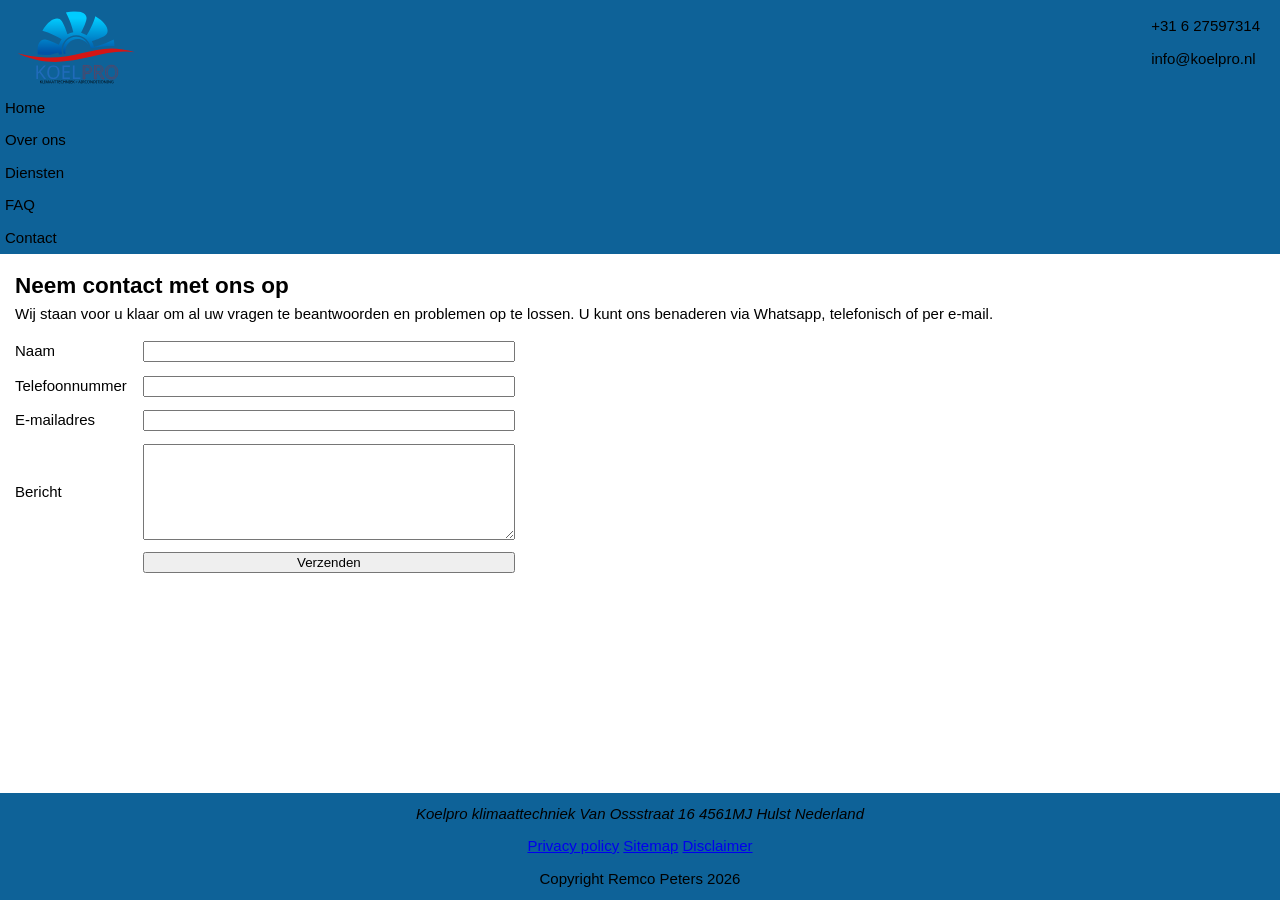
==== contact.html @ 12cc9dc7 "adjusted contactforms" ====
<!DOCTYPE html>
<html lang="nl-NL">

<head>
    <meta charset="UTF-8">
    <meta name="viewport" content="width=device-width, initial-scale=1.0">
    <meta name="robots" content="index, follow">
    <link rel="stylesheet" href="styles.css">
    <title>Koelpro | Contact opnemen</title>
    <meta name="description" content="Voor al uw vragen over klimaattechniek of airconditioning kunt u ons contacteren. Wij zijn bereikbaar per telefoon, e-mail en Whatsapp.">
</head>

<body>
    <header class="pageheader">
        <div class="pageheader__top">
            <a class="pageheader__logo" href="index.html">
                <img src="/images/koelpro-logo-emailhandtekening.svg" alt="Koelpro logo">
            </a>
            <div class="pageheader__contact">
                <a class="pageheader__contactphone" href="tel:+31627597314">+31 6 27597314</a>
                <a class="pageheader__contactemail" href="mailto:info@koelpro.nl">info@koelpro.nl</a>
            </div>
        </div>
        <nav class="pageheader__nav">
            <a class="pageheader__navitem" href="index.html">Home</a>
            <a class="pageheader__navitem" href="over-ons.html">Over ons</a>
            <a class="pageheader__navitem" href="diensten.html">Diensten</a>
            <a class="pageheader__navitem" href="faq.html">FAQ</a>
            <a class="pageheader__navitem" href="contact.html">Contact</a>
        </nav>
    </header>

    <main>
            <section id="contact" class="contactform section-padding">
                <h1>Neem contact met ons op</h1>
                <p class="contact__text">Wij staan voor u klaar om al uw vragen te beantwoorden en problemen op te lossen. U kunt ons benaderen via Whatsapp, telefonisch of per e-mail.</p>
                <div>
                    <form action="#" method="post">
                        <div class="contact__naam">
                            <label for="contactnaam">Naam</label>                        
                            <input type="text" id="contactnaam" name="naam" required>
                        </div>

                        <div class="contact_telefoonnummer">
                            <label for="contacttelefoonnummer">Telefoonnummer</label>
                            <input type="tel" id="contacttelefoonnummer" name="telefoonnummer" required>
                        </div>

                        <div class="contact__email">
                            <label for="contactemailadres">E-mailadres</label>
                            <input type="email" id="contactemailadres" name="emailadres" required>
                        </div>

                        <div class="contact__bericht">
                            <label for="contactbericht">Bericht</label>
                            <textarea id="contactbericht" name="bericht" rows="6" required></textarea>
                        </div>

                        <button type="submit">Verzenden</button>
                    </form>
                </div>
            </section>
    </main>
    
    <footer class="pagefooter">
        <div class="pagefooter__address">
            <address>Koelpro klimaattechniek Van Ossstraat 16 4561MJ Hulst Nederland</address>
        </div>
        <div class="pagefooter__links">
            <a href="#">Privacy policy</a>
            <a href="#">Sitemap</a>
            <a href="#">Disclaimer</a>
        </div>
        <div class="pagefooter__copyright">
            <p>Copyright Remco Peters 2026</p>
        </div>
    </footer>

<script src="main.js"></script>

</body>

</html>
---- styles.css ----
/* ------------------------------------ROOT VARIABLES------------------------------------*/
:root {
    /* colors */
    --color-primary: #0E6298;
    --color-cta: #D41918;

    --color-text-base: #000;
    --color-text-light: #fff;

    --color-background: #fff;

    /* typography */
    --font-size-base: 15px;

    --lineheight-base: 1.5;
}

/* ------------------------------------GENERAL------------------------------------ */
*, *::before, *::after {
    box-sizing: border-box;
}

html, body {
    height: 100%; /* essentieel voor sticky footer */
    margin: 0;
}

body {
    font-family: Arial, Helvetica, sans-serif;
    font-size: var(--font-size-base);
    line-height: var(--lineheight-base);
    margin: 0px;
    background-color: var(--color-background);
    color: var(--color-text-base);
    min-height: 100%;
    display: flex;
    flex-direction: column;
}

h1, h2, h3, h4, p {
    margin: 0px;
}

.section-padding {
    padding: 15px;
}

.sectiontitle-padding {
    padding-top: 15px;
}

.card {
    box-shadow:
        0 2px 6px rgba(0,0,0,0.1),
        0 8px 20px rgba(0,0,0,0.08);
    width: 100%;
    border-radius: 15px;
    padding-left: 15px;
    padding-right: 15px;
    margin-top: 10px;
}

main {
    flex: 1;
}

/* ------------------------------------HEADER AND FOOTER------------------------------------ */
.pageheader {
    background-color: var(--color-primary);
    padding-top: 10px;
    display: flex;
    flex-direction: column;
}

.pageheader__top {
    display: flex;
}

.pageheader__logo img {
    max-width: 150px;
}

.pageheader__contact {
    margin-left: auto;
    padding-right: 15px;
    display: flex;
    flex-direction: column;
}

.pageheader__nav {
    display: flex;
    flex-direction: column;
}

.pageheader__navitem, .pageheader__contactphone, .pageheader__contactemail {
    text-decoration: none;
    color: var(--color-text-dark);
    padding: 5px;
}

.pagefooter {
    background-color: var(--color-primary);
    display: flex;
    flex-direction: column;
    align-items: center;
    padding: 10px;
}

.pagefooter__links, .pagefooter__address {
    padding-bottom: 10px;
}

.pagefooter__address address {
    text-align: center;
}

.pagefooter__spacer {
    flex: 1;
}

/* ------------------------------------INDEX.HTML------------------------------------ */

.hero {
    display: grid;
}

.hero__image {
    grid-area: 1 / 1;
    width: 100%;
    height: 100%;
    min-height: clamp(300px, 50vw, 700px);
    object-fit: cover;
}

.hero__text {
    grid-area: 1 / 1;
    padding: clamp(15px, 3vw, 40px);
    display: flex;
    flex-direction: column;
    gap: clamp(16px, 4vw, 48px);
}

.hero__cta {
    color: var(--color-text-light);
    border: var(--color-cta);
    border-style: solid;
    background-color: var(--color-cta);
    border-radius: 5px;
    padding: clamp(5px, 1vw, 14px) clamp(10px, 2vw, 24px);
    cursor: pointer;
    width: fit-content;
    margin-top: auto;
    text-decoration: none;
}

.introductie {
    background-color: var(--color-primary);
}

.introductie__voorstellen p {
    padding-left: 10px;
}

.introductie__voorstellen {
    display: flex;
    flex-direction: row;
}

.values {
    background-color: var(--color-background);
}

.values__img {
    width: 100%;
    height: 85%;
    object-fit: cover;
}

.values__card {
    aspect-ratio: 1 / 1;
    overflow: hidden;
}

.projects {
    background-color: var(--color-primary);
}

.projects__img {
    width: auto;
    height: 200px;
    border-radius: 15px;
}

.werkwijze {
    background-color: var(--color-background);
}

.werkwijze__img {
    width: 100%;
    height: 92%;
    object-fit: cover;
    aspect-ratio: 1 / 1;
}

.werkwijze__card h3 {
    padding-top: 10px;
}

.reviews {
    background-color: var(--color-primary);
}

.reviews div {
    display: flex;
    flex-direction: column;
}

.reviews__card {
    width: 75%;
}

/* ------------------------------------FAQ.HTML------------------------------------ */

.faq__category {
    padding-top: 15px;
}

.faq__question {
    padding-bottom: 15px;
}

/* ------------------------------------CONTACT.HTML------------------------------------ */

.contact__form {
    padding-top: 15px;
}
#contact form {
    display: grid;
    grid-template-columns: auto 1fr; /* kolom 1: zo breed als het langste label, kolom 2: rest van de ruimte */
    gap: 12px 16px; /* rij-afstand, kolom-afstand */
    align-items: center;
    max-width: 500px;
}

#contact form > div {
    display: grid;
    grid-template-columns: subgrid; /* laat deze div meedoen in de grid-kolommen van de form */
    grid-column: 1 / -1; /* div neemt beide kolommen in */
    align-items: center;
}

#contact label {
    text-align: left;
}

#contact input,
#contact textarea {
    width: 100%;
    box-sizing: border-box;
}

#contact button[type="submit"] {
    grid-column: 2; /* knop start in dezelfde kolom als de velden */
}

.contact__text {
    padding-bottom: 15px;
}
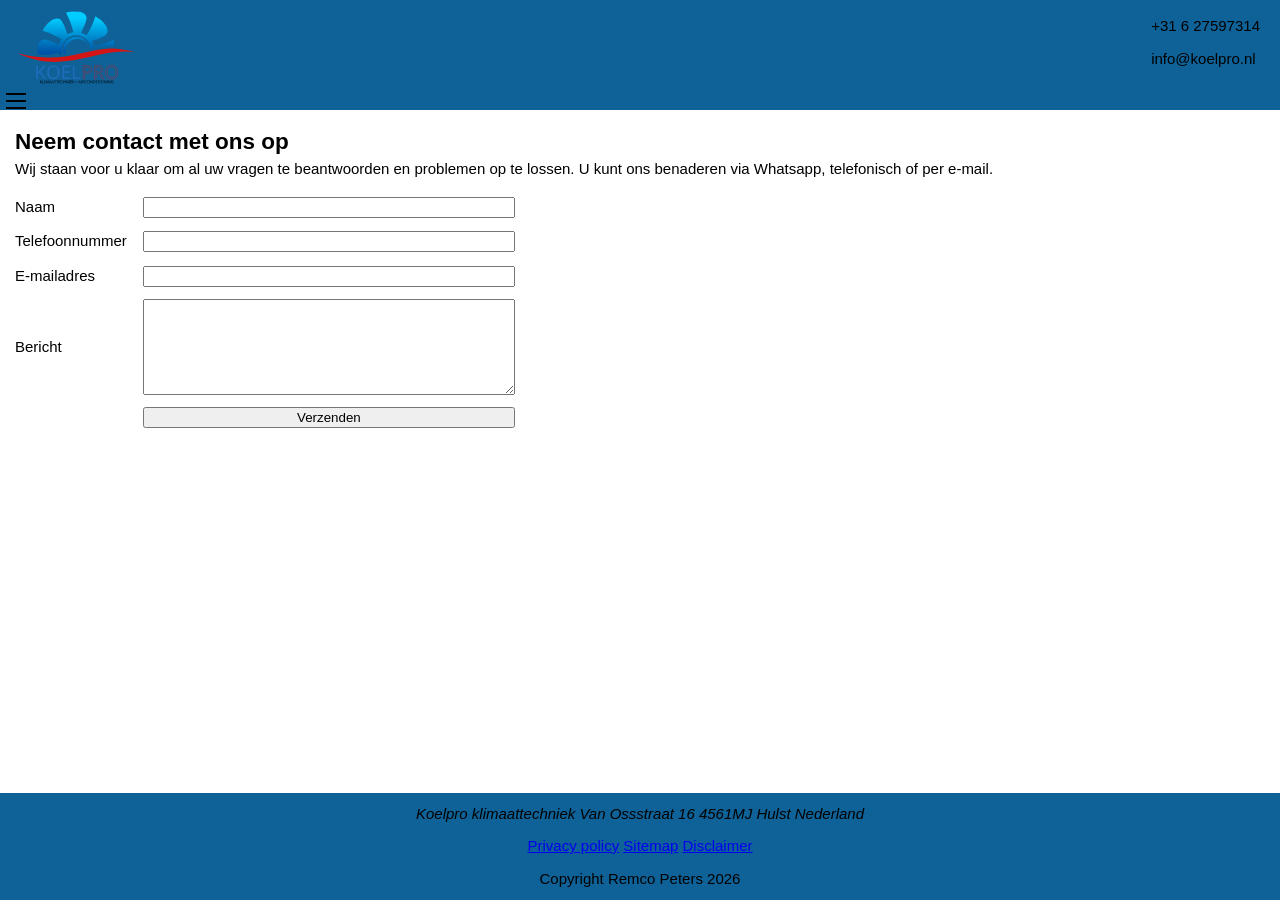
==== commit 15819951: "added hamburgermenu to all pages" ====
--- a/contact.html
+++ b/contact.html
@@ -21,6 +21,13 @@
                 <a class="pageheader__contactemail" href="mailto:info@koelpro.nl">info@koelpro.nl</a>
             </div>
         </div>
+
+        <button class="hamburger" aria-label="Menu openen" aria-expanded="false">
+            <span class="hamburger__span"></span>
+            <span class="hamburger__span"></span>
+            <span class="hamburger__span"></span>
+        </button>
+
         <nav class="pageheader__nav">
             <a class="pageheader__navitem" href="index.html">Home</a>
             <a class="pageheader__navitem" href="over-ons.html">Over ons</a>
--- a/styles.css
+++ b/styles.css
@@ -53,11 +53,10 @@
     box-shadow:
         0 2px 6px rgba(0,0,0,0.1),
         0 8px 20px rgba(0,0,0,0.08);
-    width: 100%;
     border-radius: 15px;
-    padding-left: 15px;
-    padding-right: 15px;
+    padding: 15px;
     margin-top: 10px;
+    display: inline-block;
 }
 
 main {
@@ -88,6 +87,11 @@
 }
 
 .pageheader__nav {
+    display: none;
+    flex-direction: column;
+}
+
+.pageheader__nav--open {
     display: flex;
     flex-direction: column;
 }
@@ -96,6 +100,20 @@
     text-decoration: none;
     color: var(--color-text-dark);
     padding: 5px;
+}
+
+.hamburger {
+    background-color: var(--color-primary);
+    border: none;
+    display: flex;
+    flex-direction: column;
+    gap: 5px;
+}
+
+.hamburger__span {
+    background-color: var(--color-text-base);
+    width: 20px;
+    height: 2px;
 }
 
 .pagefooter {
@@ -168,27 +186,52 @@
 
 .values {
     background-color: var(--color-background);
+    display: flex;
+    flex-direction: row;
+    flex-wrap: wrap;
+    gap: 10px;
 }
 
 .values__img {
     width: 100%;
-    height: 85%;
-    object-fit: cover;
+    flex: 1 1 auto;   
+    min-height: 0;      
+    object-fit: scale-down;
 }
 
 .values__card {
     aspect-ratio: 1 / 1;
-    overflow: hidden;
+    display: flex;
+    flex-direction: column;
+    align-items: center;
+    width: 30%;
+    min-height: 0;
 }
 
 .projects {
     background-color: var(--color-primary);
 }
 
+.projects {
+    background-color: var(--color-primary);
+}
+
+.projects__gallery {
+    display: flex;
+    gap: 15px;
+    overflow-x: auto;
+    scroll-snap-type: x mandatory;
+    padding-bottom: 10px;
+    margin-top: 10px;
+}
+
 .projects__img {
-    width: auto;
+    flex: 0 0 auto;
+    width: 260px;
     height: 200px;
+    object-fit: cover;
     border-radius: 15px;
+    scroll-snap-align: start;
 }
 
 .werkwijze {
@@ -196,14 +239,18 @@
 }
 
 .werkwijze__img {
+    width: 20%;
+    height: 92%;
+    object-fit: scale-down;
+    aspect-ratio: 1 / 1;
+}
+
+.werkwijze__card {
     width: 100%;
-    height: 92%;
-    object-fit: cover;
-    aspect-ratio: 1 / 1;
-}
-
-.werkwijze__card h3 {
-    padding-top: 10px;
+    display: flex;
+    flex-direction: row;
+    align-items: center;
+    gap: 15px;
 }
 
 .reviews {
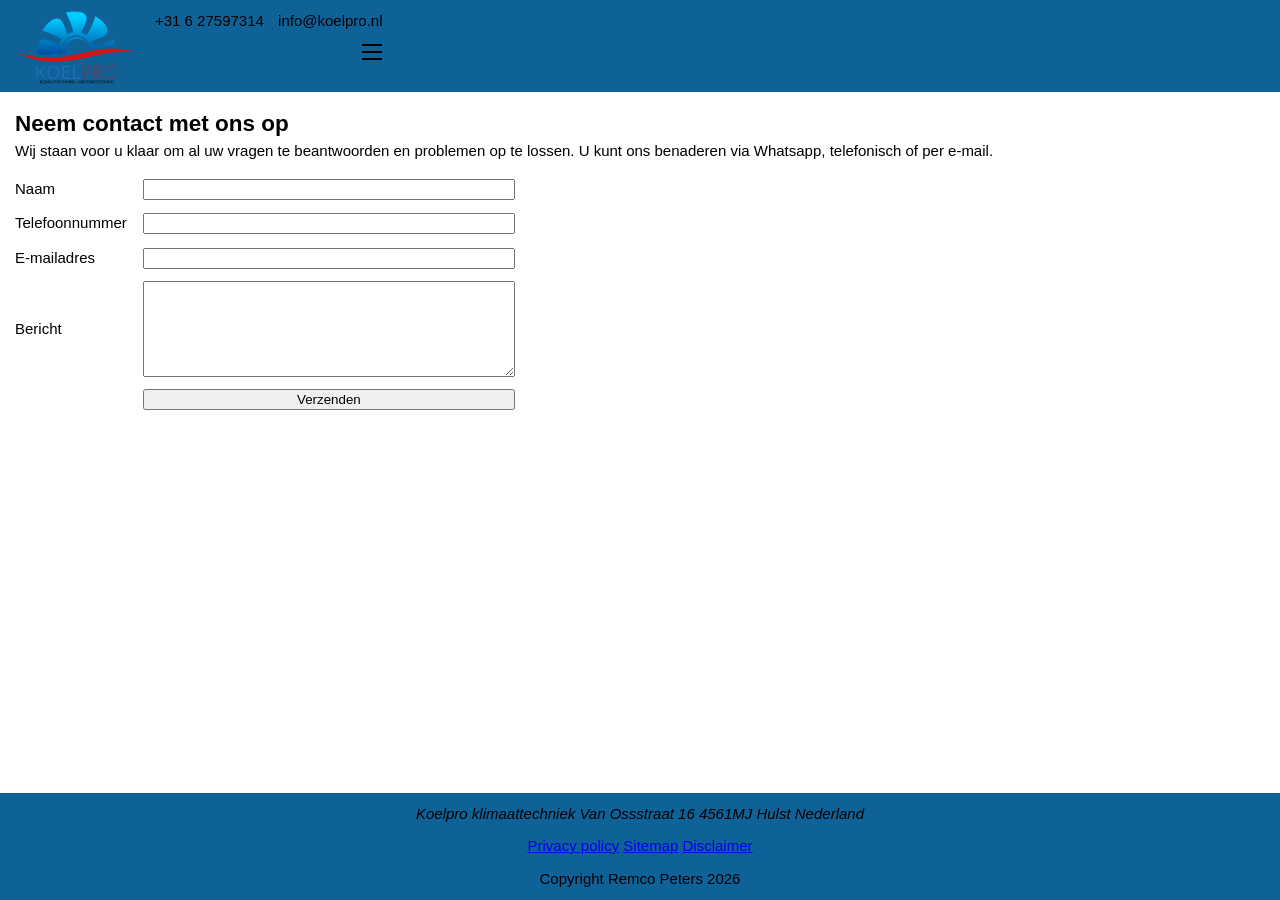
==== commit 0d6b567d: "adjusted header to be uniform everywhere" ====
--- a/contact.html
+++ b/contact.html
@@ -16,17 +16,18 @@
             <a class="pageheader__logo" href="index.html">
                 <img src="/images/koelpro-logo-emailhandtekening.svg" alt="Koelpro logo">
             </a>
-            <div class="pageheader__contact">
-                <a class="pageheader__contactphone" href="tel:+31627597314">+31 6 27597314</a>
-                <a class="pageheader__contactemail" href="mailto:info@koelpro.nl">info@koelpro.nl</a>
+            <div class="pageheader__leftpart">
+                <div class="pageheader__contact">
+                    <a class="pageheader__contactphone" href="tel:+31627597314">+31 6 27597314</a>
+                    <a class="pageheader__contactemail" href="mailto:info@koelpro.nl">info@koelpro.nl</a>
+                </div>
+                <button class="hamburger" aria-label="Menu openen" aria-expanded="false">
+                    <span class="hamburger__span"></span>
+                    <span class="hamburger__span"></span>
+                    <span class="hamburger__span"></span>
+                </button>
             </div>
         </div>
-
-        <button class="hamburger" aria-label="Menu openen" aria-expanded="false">
-            <span class="hamburger__span"></span>
-            <span class="hamburger__span"></span>
-            <span class="hamburger__span"></span>
-        </button>
 
         <nav class="pageheader__nav">
             <a class="pageheader__navitem" href="index.html">Home</a>
--- a/styles.css
+++ b/styles.css
@@ -81,9 +81,14 @@
 
 .pageheader__contact {
     margin-left: auto;
-    padding-right: 15px;
-    display: flex;
-    flex-direction: column;
+    /* padding-right: 15px; */
+}
+
+.pageheader__leftpart {
+    display: flex;
+    flex-direction: column;
+    align-items: end;
+    gap: 10px;
 }
 
 .pageheader__nav {
@@ -255,15 +260,26 @@
 
 .reviews {
     background-color: var(--color-primary);
-}
-
-.reviews div {
-    display: flex;
-    flex-direction: column;
+    width: 100%;
+}
+
+.reviews__cards {
+    overflow-x: auto;
+    scroll-snap-type: x mandatory;
+    width: 100%;
+    display: flex;
+    flex-direction: row;
+    gap: 15px;
 }
 
 .reviews__card {
-    width: 75%;
+    width: 100%;
+    background-color: var(--color-background);
+    scroll-snap-align: start;
+    display: flex;
+    flex-direction: column;
+    justify-content: center;
+    flex: 0 0 85%;
 }
 
 /* ------------------------------------FAQ.HTML------------------------------------ */
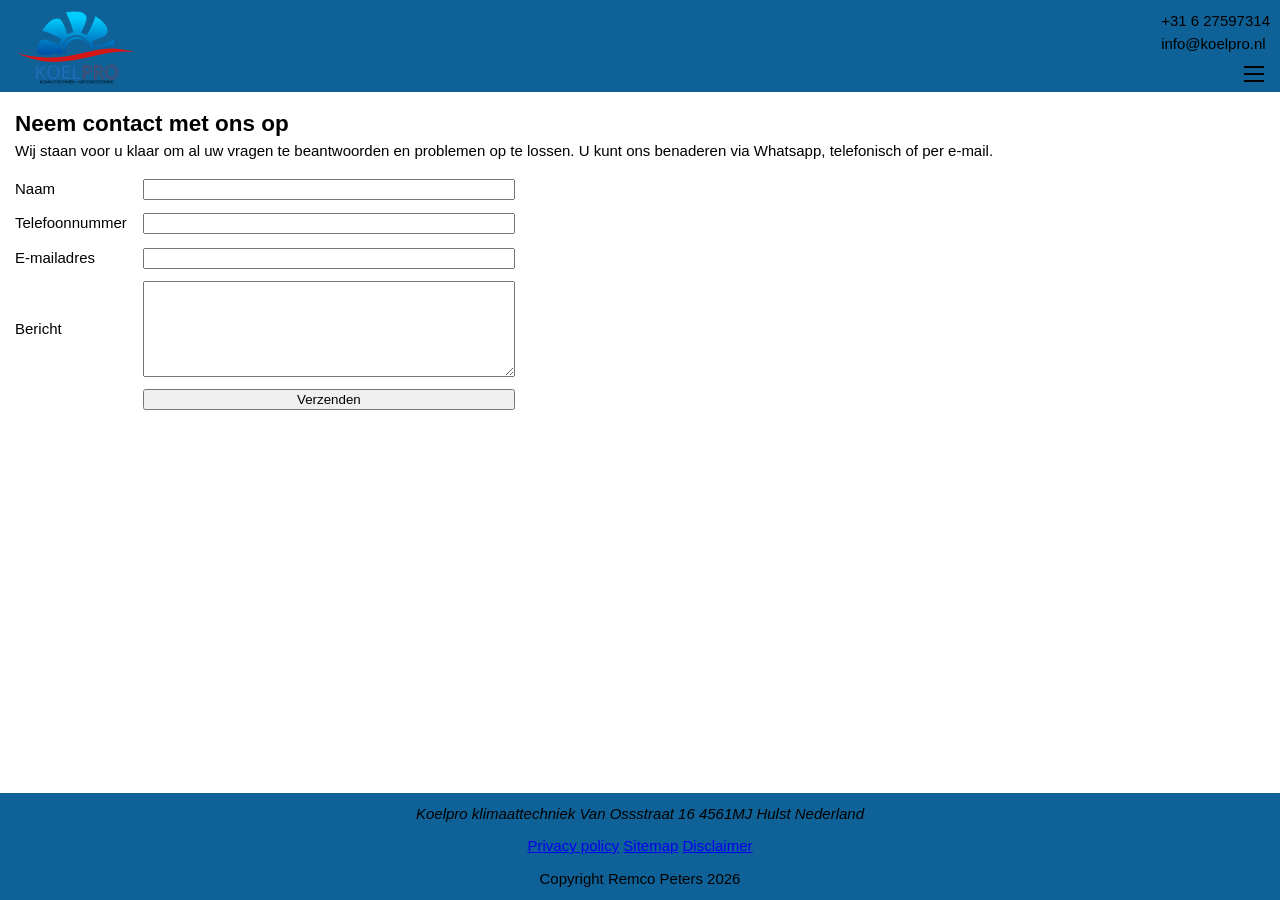
==== commit 0dbbde18: "adjusted header class on all pages like on index.html" ====
--- a/contact.html
+++ b/contact.html
@@ -16,7 +16,7 @@
             <a class="pageheader__logo" href="index.html">
                 <img src="/images/koelpro-logo-emailhandtekening.svg" alt="Koelpro logo">
             </a>
-            <div class="pageheader__leftpart">
+            <div class="pageheader__right">
                 <div class="pageheader__contact">
                     <a class="pageheader__contactphone" href="tel:+31627597314">+31 6 27597314</a>
                     <a class="pageheader__contactemail" href="mailto:info@koelpro.nl">info@koelpro.nl</a>
--- a/styles.css
+++ b/styles.css
@@ -1,3 +1,12 @@
+/*
+TO DO
+- Uitzoeken waarom [display: flex;] uit-commenteren het probleem oplost waarbij
+.values cards voorbij het blauw lopen (en dus pagina niet responsive is) op schermen kleiner 
+dan iphone 14 pro max
+- Checken of aanpassing juist is: op iphone X en andere kleine schermen stond header contact info verder naar links.
+Responsive gemaakt door pageheader__contact ook flex te maken direction column
+*/
+
 /* ------------------------------------ROOT VARIABLES------------------------------------*/
 :root {
     /* colors */
@@ -42,7 +51,7 @@
 }
 
 .section-padding {
-    padding: 15px;
+    padding: 15px 15px 25px 15px;
 }
 
 .sectiontitle-padding {
@@ -69,6 +78,7 @@
     padding-top: 10px;
     display: flex;
     flex-direction: column;
+    position: relative;
 }
 
 .pageheader__top {
@@ -79,32 +89,47 @@
     max-width: 150px;
 }
 
-.pageheader__contact {
-    margin-left: auto;
-    /* padding-right: 15px; */
-}
-
-.pageheader__leftpart {
+.pageheader__right {
     display: flex;
     flex-direction: column;
     align-items: end;
     gap: 10px;
+    margin-left: auto;
+    padding-right: 10px;
+}
+
+.pageheader__contact {
+    display: flex;
+    flex-direction: column;
 }
 
 .pageheader__nav {
     display: none;
-    flex-direction: column;
+    /* flex-direction: column; */
 }
 
 .pageheader__nav--open {
     display: flex;
     flex-direction: column;
-}
-
-.pageheader__navitem, .pageheader__contactphone, .pageheader__contactemail {
+    align-items: end;
+    padding-right: 10px;
+    position: absolute;
+    top: 100%;
+    right: 0;
+    background-color: var(--color-primary);    
+    z-index: 10;
+    width: 125px;
+}
+
+.pageheader__navitem {
     text-decoration: none;
     color: var(--color-text-dark);
     padding: 5px;
+}
+
+.pageheader__contactphone, .pageheader__contactemail {
+    text-decoration: none;
+    color: var(--color-text-dark);
 }
 
 .hamburger {
@@ -191,16 +216,23 @@
 
 .values {
     background-color: var(--color-background);
-    display: flex;
-    flex-direction: row;
+    /* display: flex; */
+    flex-direction: column;
     flex-wrap: wrap;
     gap: 10px;
 }
 
+.values__cardcontainer {
+    display: flex;
+    flex-direction: row;
+    gap: 20px;
+}
+
 .values__img {
     width: 100%;
     flex: 1 1 auto;   
     min-height: 0;      
+    min-width: 0;
     object-fit: scale-down;
 }
 
@@ -209,12 +241,9 @@
     display: flex;
     flex-direction: column;
     align-items: center;
-    width: 30%;
+    flex: 1 1 0;
     min-height: 0;
-}
-
-.projects {
-    background-color: var(--color-primary);
+    min-width: 0;
 }
 
 .projects {
@@ -282,6 +311,18 @@
     flex: 0 0 85%;
 }
 
+/* ------------------------------------over-ons.HTML------------------------------------ */
+.aboutus > img {
+    float: left;
+    padding-right: 25px;
+    padding-bottom: 3px;
+}
+
+/* ------------------------------------diensten.HTML------------------------------------ */
+.producten > .card {
+    margin-bottom: 10px;
+}
+
 /* ------------------------------------FAQ.HTML------------------------------------ */
 
 .faq__category {
@@ -290,6 +331,10 @@
 
 .faq__question {
     padding-bottom: 15px;
+}
+
+.faq__card {
+    width: 100%;
 }
 
 /* ------------------------------------CONTACT.HTML------------------------------------ */
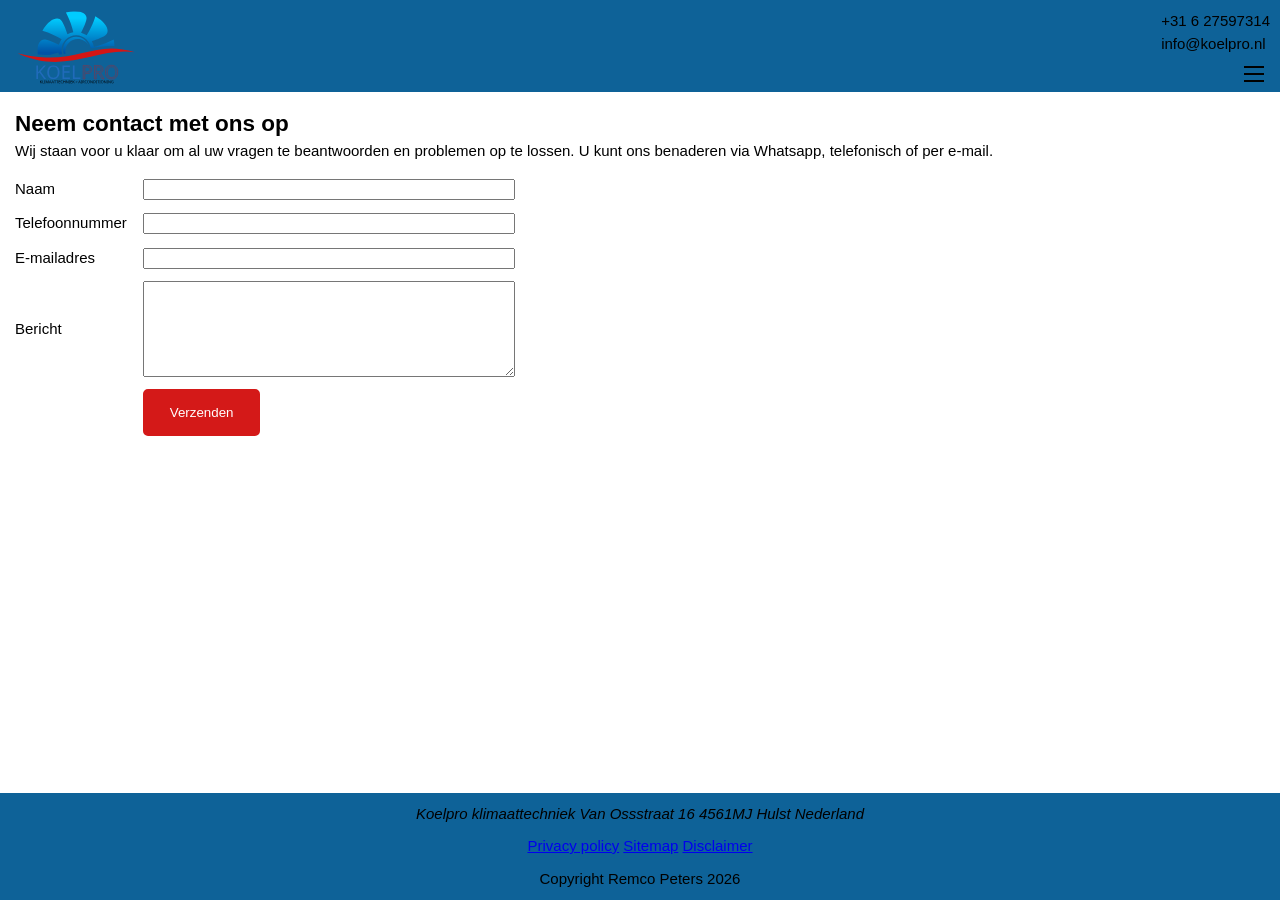
==== commit d56e5763: "adjusted all buttons to match hero button" ====
--- a/contact.html
+++ b/contact.html
@@ -64,7 +64,7 @@
                             <textarea id="contactbericht" name="bericht" rows="6" required></textarea>
                         </div>
 
-                        <button type="submit">Verzenden</button>
+                        <button type="submit" class="cta__button">Verzenden</button>
                     </form>
                 </div>
             </section>
--- a/styles.css
+++ b/styles.css
@@ -5,6 +5,7 @@
 dan iphone 14 pro max
 - Checken of aanpassing juist is: op iphone X en andere kleine schermen stond header contact info verder naar links.
 Responsive gemaakt door pageheader__contact ook flex te maken direction column
+- uitleg over ::scroll-marker .reviews__cards::scroll-marker en ::scroll-marker-group
 */
 
 /* ------------------------------------ROOT VARIABLES------------------------------------*/
@@ -72,123 +73,7 @@
     flex: 1;
 }
 
-/* ------------------------------------HEADER AND FOOTER------------------------------------ */
-.pageheader {
-    background-color: var(--color-primary);
-    padding-top: 10px;
-    display: flex;
-    flex-direction: column;
-    position: relative;
-}
-
-.pageheader__top {
-    display: flex;
-}
-
-.pageheader__logo img {
-    max-width: 150px;
-}
-
-.pageheader__right {
-    display: flex;
-    flex-direction: column;
-    align-items: end;
-    gap: 10px;
-    margin-left: auto;
-    padding-right: 10px;
-}
-
-.pageheader__contact {
-    display: flex;
-    flex-direction: column;
-}
-
-.pageheader__nav {
-    display: none;
-    /* flex-direction: column; */
-}
-
-.pageheader__nav--open {
-    display: flex;
-    flex-direction: column;
-    align-items: end;
-    padding-right: 10px;
-    position: absolute;
-    top: 100%;
-    right: 0;
-    background-color: var(--color-primary);    
-    z-index: 10;
-    width: 125px;
-}
-
-.pageheader__navitem {
-    text-decoration: none;
-    color: var(--color-text-dark);
-    padding: 5px;
-}
-
-.pageheader__contactphone, .pageheader__contactemail {
-    text-decoration: none;
-    color: var(--color-text-dark);
-}
-
-.hamburger {
-    background-color: var(--color-primary);
-    border: none;
-    display: flex;
-    flex-direction: column;
-    gap: 5px;
-}
-
-.hamburger__span {
-    background-color: var(--color-text-base);
-    width: 20px;
-    height: 2px;
-}
-
-.pagefooter {
-    background-color: var(--color-primary);
-    display: flex;
-    flex-direction: column;
-    align-items: center;
-    padding: 10px;
-}
-
-.pagefooter__links, .pagefooter__address {
-    padding-bottom: 10px;
-}
-
-.pagefooter__address address {
-    text-align: center;
-}
-
-.pagefooter__spacer {
-    flex: 1;
-}
-
-/* ------------------------------------INDEX.HTML------------------------------------ */
-
-.hero {
-    display: grid;
-}
-
-.hero__image {
-    grid-area: 1 / 1;
-    width: 100%;
-    height: 100%;
-    min-height: clamp(300px, 50vw, 700px);
-    object-fit: cover;
-}
-
-.hero__text {
-    grid-area: 1 / 1;
-    padding: clamp(15px, 3vw, 40px);
-    display: flex;
-    flex-direction: column;
-    gap: clamp(16px, 4vw, 48px);
-}
-
-.hero__cta {
+.cta__button {
     color: var(--color-text-light);
     border: var(--color-cta);
     border-style: solid;
@@ -201,17 +86,133 @@
     text-decoration: none;
 }
 
+/* ------------------------------------HEADER AND FOOTER------------------------------------ */
+.pageheader {
+    background-color: var(--color-primary);
+    padding-top: 10px;
+    display: flex;
+    flex-direction: column;
+    position: relative;
+}
+
+.pageheader__top {
+    display: flex;
+}
+
+.pageheader__logo img {
+    max-width: 150px;
+}
+
+.pageheader__right {
+    display: flex;
+    flex-direction: column;
+    align-items: end;
+    gap: 10px;
+    margin-left: auto;
+    padding-right: 10px;
+}
+
+.pageheader__contact {
+    display: flex;
+    flex-direction: column;
+}
+
+.pageheader__nav {
+    display: none;
+    /* flex-direction: column; */
+}
+
+.pageheader__nav--open {
+    display: flex;
+    flex-direction: column;
+    align-items: end;
+    padding-right: 10px;
+    position: absolute;
+    top: 100%;
+    right: 0;
+    background-color: var(--color-primary);    
+    z-index: 10;
+    width: 125px;
+}
+
+.pageheader__navitem {
+    text-decoration: none;
+    color: var(--color-text-dark);
+    padding: 5px;
+}
+
+.pageheader__contactphone, .pageheader__contactemail {
+    text-decoration: none;
+    color: var(--color-text-dark);
+}
+
+.hamburger {
+    background-color: var(--color-primary);
+    border: none;
+    display: flex;
+    flex-direction: column;
+    gap: 5px;
+}
+
+.hamburger__span {
+    background-color: var(--color-text-base);
+    width: 20px;
+    height: 2px;
+}
+
+.pagefooter {
+    background-color: var(--color-primary);
+    display: flex;
+    flex-direction: column;
+    align-items: center;
+    padding: 10px;
+}
+
+.pagefooter__links, .pagefooter__address {
+    padding-bottom: 10px;
+}
+
+.pagefooter__address address {
+    text-align: center;
+}
+
+.pagefooter__spacer {
+    flex: 1;
+}
+
+/* ------------------------------------INDEX.HTML------------------------------------ */
+
+.hero {
+    display: grid;
+}
+
+.hero__image {
+    grid-area: 1 / 1;
+    width: 100%;
+    height: 100%;
+    min-height: clamp(300px, 50vw, 700px);
+    object-fit: cover;
+}
+
+.hero__text {
+    grid-area: 1 / 1;
+    padding: clamp(15px, 3vw, 40px);
+    display: flex;
+    flex-direction: column;
+    gap: clamp(16px, 4vw, 48px);
+}
+
 .introductie {
     background-color: var(--color-primary);
-}
-
-.introductie__voorstellen p {
-    padding-left: 10px;
-}
-
-.introductie__voorstellen {
-    display: flex;
-    flex-direction: row;
+    display: flex;
+    flex-wrap: nowrap;
+    flex-direction: column;
+}
+
+.introductie img {
+    float: left;
+    padding-right: 15px;
+    padding-bottom: 0px;
 }
 
 .values {
@@ -255,8 +256,18 @@
     gap: 15px;
     overflow-x: auto;
     scroll-snap-type: x mandatory;
-    padding-bottom: 10px;
+    padding-bottom: 0px;
     margin-top: 10px;
+    scrollbar-width: none;
+    scroll-marker-group: after;
+}
+
+.projects__img::scroll-marker {
+    content: " ";
+    border: 1px solid var(--color-cta);
+    height: 1em;
+    width: 1em;
+    border-radius: 50%;
 }
 
 .projects__img {
@@ -299,6 +310,9 @@
     display: flex;
     flex-direction: row;
     gap: 15px;
+    scrollbar-width: none;
+    padding-bottom: 0px;
+    scroll-marker-group: after;
 }
 
 .reviews__card {
@@ -309,6 +323,25 @@
     flex-direction: column;
     justify-content: center;
     flex: 0 0 85%;
+}
+
+.reviews__card::scroll-marker {
+    content: " ";
+    border: 1px solid var(--color-cta);
+    height: 1em;
+    width: 1em;
+    border-radius: 50%;
+}
+
+::scroll-marker-group {
+    display: flex;
+    gap: 0.2em;
+    justify-content: center;
+    margin-top: 5px;    
+}
+
+::scroll-marker:target-current {
+  background: var(--color-cta);
 }
 
 /* ------------------------------------over-ons.HTML------------------------------------ */
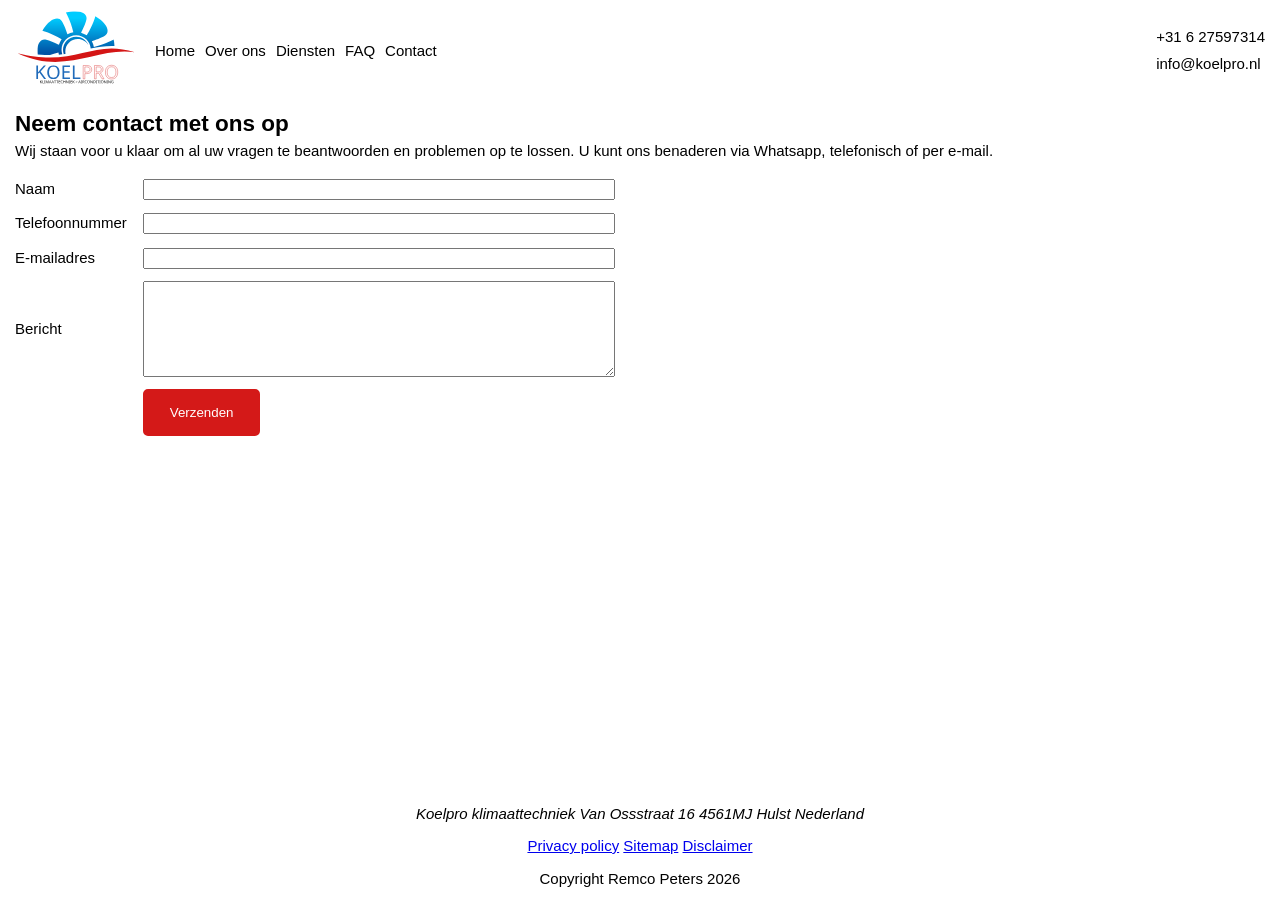
==== commit 5124b5b8: "menu changed everywhere from hamburger to normal" ====
--- a/contact.html
+++ b/contact.html
@@ -16,26 +16,20 @@
             <a class="pageheader__logo" href="index.html">
                 <img src="/images/koelpro-logo-emailhandtekening.svg" alt="Koelpro logo">
             </a>
+            <nav class="pageheader__nav">
+                <a class="pageheader__navitem" href="index.html">Home</a>
+                <a class="pageheader__navitem" href="over-ons.html">Over ons</a>
+                <a class="pageheader__navitem" href="diensten.html">Diensten</a>
+                <a class="pageheader__navitem" href="faq.html">FAQ</a>
+                <a class="pageheader__navitem" href="contact.html">Contact</a>
+            </nav>
             <div class="pageheader__right">
                 <div class="pageheader__contact">
                     <a class="pageheader__contactphone" href="tel:+31627597314">+31 6 27597314</a>
                     <a class="pageheader__contactemail" href="mailto:info@koelpro.nl">info@koelpro.nl</a>
                 </div>
-                <button class="hamburger" aria-label="Menu openen" aria-expanded="false">
-                    <span class="hamburger__span"></span>
-                    <span class="hamburger__span"></span>
-                    <span class="hamburger__span"></span>
-                </button>
             </div>
         </div>
-
-        <nav class="pageheader__nav">
-            <a class="pageheader__navitem" href="index.html">Home</a>
-            <a class="pageheader__navitem" href="over-ons.html">Over ons</a>
-            <a class="pageheader__navitem" href="diensten.html">Diensten</a>
-            <a class="pageheader__navitem" href="faq.html">FAQ</a>
-            <a class="pageheader__navitem" href="contact.html">Contact</a>
-        </nav>
     </header>
 
     <main>
--- a/styles.css
+++ b/styles.css
@@ -1,17 +1,8 @@
-/*
-TO DO
-- Uitzoeken waarom [display: flex;] uit-commenteren het probleem oplost waarbij
-.values cards voorbij het blauw lopen (en dus pagina niet responsive is) op schermen kleiner 
-dan iphone 14 pro max
-- Checken of aanpassing juist is: op iphone X en andere kleine schermen stond header contact info verder naar links.
-Responsive gemaakt door pageheader__contact ook flex te maken direction column
-- uitleg over ::scroll-marker .reviews__cards::scroll-marker en ::scroll-marker-group
-*/
-
 /* ------------------------------------ROOT VARIABLES------------------------------------*/
 :root {
     /* colors */
-    --color-primary: #0E6298;
+    --color-primary-blue: #0E6298;
+    --color-primary-white: #ffffff;
     --color-cta: #D41918;
 
     --color-text-base: #000;
@@ -33,6 +24,7 @@
 html, body {
     height: 100%; /* essentieel voor sticky footer */
     margin: 0;
+    scroll-behavior: smooth;
 }
 
 body {
@@ -88,7 +80,8 @@
 
 /* ------------------------------------HEADER AND FOOTER------------------------------------ */
 .pageheader {
-    background-color: var(--color-primary);
+    /* background-color: var(--color-primary-blue); */
+    background-color: var(--color-primary-white);
     padding-top: 10px;
     display: flex;
     flex-direction: column;
@@ -106,33 +99,26 @@
 .pageheader__right {
     display: flex;
     flex-direction: column;
-    align-items: end;
-    gap: 10px;
+    align-items: flex-end;
+    justify-content: center;
+    padding-right: 15px;
+    /* gap: 10px;
     margin-left: auto;
-    padding-right: 10px;
+    padding-right: 10px; */
 }
 
 .pageheader__contact {
     display: flex;
     flex-direction: column;
+    gap: 5px;
 }
 
 .pageheader__nav {
-    display: none;
-    /* flex-direction: column; */
-}
-
-.pageheader__nav--open {
-    display: flex;
-    flex-direction: column;
-    align-items: end;
-    padding-right: 10px;
-    position: absolute;
-    top: 100%;
-    right: 0;
-    background-color: var(--color-primary);    
-    z-index: 10;
-    width: 125px;
+    display: flex;
+    flex-direction: row;
+    align-items: center;
+    justify-content: center;
+    margin-right: auto;
 }
 
 .pageheader__navitem {
@@ -146,22 +132,9 @@
     color: var(--color-text-dark);
 }
 
-.hamburger {
-    background-color: var(--color-primary);
-    border: none;
-    display: flex;
-    flex-direction: column;
-    gap: 5px;
-}
-
-.hamburger__span {
-    background-color: var(--color-text-base);
-    width: 20px;
-    height: 2px;
-}
-
 .pagefooter {
-    background-color: var(--color-primary);
+    /* background-color: var(--color-primary-blue); */
+    background-color: var(--color-primary-white);
     display: flex;
     flex-direction: column;
     align-items: center;
@@ -188,9 +161,9 @@
 
 .hero__image {
     grid-area: 1 / 1;
-    width: 100%;
-    height: 100%;
-    min-height: clamp(300px, 50vw, 700px);
+    width: 100vw;
+    height: 500px;
+    /* min-height: clamp(300px, 50vw, 700px); */
     object-fit: cover;
 }
 
@@ -203,7 +176,8 @@
 }
 
 .introductie {
-    background-color: var(--color-primary);
+    /* background-color: var(--color-primary-blue); */
+    background-color: var(--color-primary-white);
     display: flex;
     flex-wrap: nowrap;
     flex-direction: column;
@@ -248,7 +222,8 @@
 }
 
 .projects {
-    background-color: var(--color-primary);
+    /* background-color: var(--color-primary-blue); */
+    background-color: var(--color-primary-white);
 }
 
 .projects__gallery {
@@ -299,30 +274,41 @@
 }
 
 .reviews {
-    background-color: var(--color-primary);
-    width: 100%;
+    /* background-color: var(--color-primary-blue); */
+    background-color: var(--color-primary-white);
+    /* width: 100vw; */
 }
 
 .reviews__cards {
     overflow-x: auto;
     scroll-snap-type: x mandatory;
-    width: 100%;
+    /* width: 100vw; */
     display: flex;
     flex-direction: row;
-    gap: 15px;
+    --card-width: min(85%, 400px);
+    gap: 0;                      /* was 15px */
+    padding-block: 10px;         /* voorkomt afgeknipte box-shadow */
+    /* verwijder max-width en margin-inline uit mijn vorige voorstel */
     scrollbar-width: none;
     padding-bottom: 0px;
     scroll-marker-group: after;
 }
 
 .reviews__card {
-    width: 100%;
     background-color: var(--color-background);
-    scroll-snap-align: start;
+    scroll-snap-align: center;
     display: flex;
     flex-direction: column;
     justify-content: center;
-    flex: 0 0 85%;
+    flex: 0 0 var(--card-width);
+    margin-inline: calc((100% - var(--card-width)) / 2);
+    padding: 0 50px 0 50px;
+    height: 200px;
+}
+
+.reviews__cards::after {
+    content: "";
+    flex: 0 0 calc((100% - var(--card-width)) / 2);
 }
 
 .reviews__card::scroll-marker {
@@ -375,12 +361,22 @@
 .contact__form {
     padding-top: 15px;
 }
+
+.contactformulier {
+    display: flex;
+    flex-direction: column;
+    /* justify-content: center; */
+    align-items: center;
+    /* width: 300px; */
+}
+
 #contact form {
     display: grid;
     grid-template-columns: auto 1fr; /* kolom 1: zo breed als het langste label, kolom 2: rest van de ruimte */
     gap: 12px 16px; /* rij-afstand, kolom-afstand */
     align-items: center;
-    max-width: 500px;
+    /* max-width: 500px; */
+    width: 100%;
 }
 
 #contact form > div {
@@ -396,7 +392,7 @@
 
 #contact input,
 #contact textarea {
-    width: 100%;
+    /* width: 100vw; */
     box-sizing: border-box;
 }
 
@@ -406,4 +402,9 @@
 
 .contact__text {
     padding-bottom: 15px;
+}
+
+#contact > div {
+    width: 100%;
+    max-width: 600px; /* kies zelf */
 }
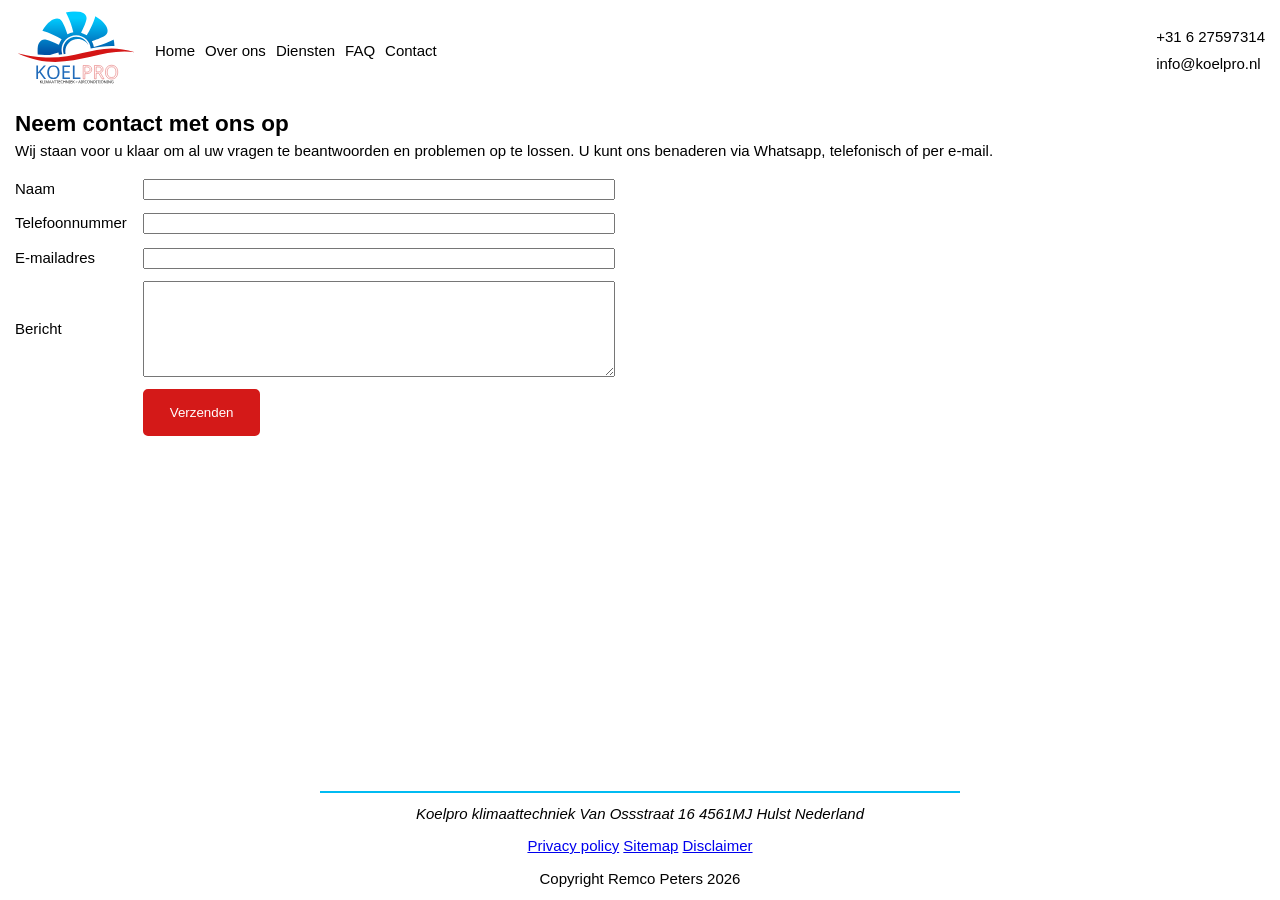
==== commit e5ff642b: "applied footer to all pages" ====
--- a/contact.html
+++ b/contact.html
@@ -64,18 +64,18 @@
             </section>
     </main>
     
-    <footer class="pagefooter">
-        <div class="pagefooter__address">
-            <address>Koelpro klimaattechniek Van Ossstraat 16 4561MJ Hulst Nederland</address>
-        </div>
-        <div class="pagefooter__links">
-            <a href="#">Privacy policy</a>
-            <a href="#">Sitemap</a>
-            <a href="#">Disclaimer</a>
-        </div>
-        <div class="pagefooter__copyright">
-            <p>Copyright Remco Peters 2026</p>
-        </div>
+    <footer class="pagefooter pagefooter__line">
+            <div class="pagefooter__address">
+                <address>Koelpro klimaattechniek Van Ossstraat 16 4561MJ Hulst Nederland</address>
+            </div>
+            <div class="pagefooter__links">
+                <a href="#">Privacy policy</a>
+                <a href="#">Sitemap</a>
+                <a href="#">Disclaimer</a>
+            </div>
+            <div class="pagefooter__copyright">
+                <p>Copyright Remco Peters 2026</p>
+            </div>
     </footer>
 
 <script src="main.js"></script>
--- a/styles.css
+++ b/styles.css
@@ -2,6 +2,7 @@
 :root {
     /* colors */
     --color-primary-blue: #0E6298;
+    --color-primary-blue2: #00bbf2;
     --color-primary-white: #ffffff;
     --color-cta: #D41918;
 
@@ -80,7 +81,6 @@
 
 /* ------------------------------------HEADER AND FOOTER------------------------------------ */
 .pageheader {
-    /* background-color: var(--color-primary-blue); */
     background-color: var(--color-primary-white);
     padding-top: 10px;
     display: flex;
@@ -133,21 +133,27 @@
 }
 
 .pagefooter {
-    /* background-color: var(--color-primary-blue); */
     background-color: var(--color-primary-white);
     display: flex;
     flex-direction: column;
     align-items: center;
     padding: 10px;
+    margin-left: auto;
+    margin-right: auto;
+}
+
+.pagefooter__line {
+    border-top: 2px solid var(--color-primary-blue2);
+    width: 50%;
 }
 
 .pagefooter__links, .pagefooter__address {
     padding-bottom: 10px;
 }
 
-.pagefooter__address address {
+/* .pagefooter__address address {
     text-align: center;
-}
+} */
 
 .pagefooter__spacer {
     flex: 1;
